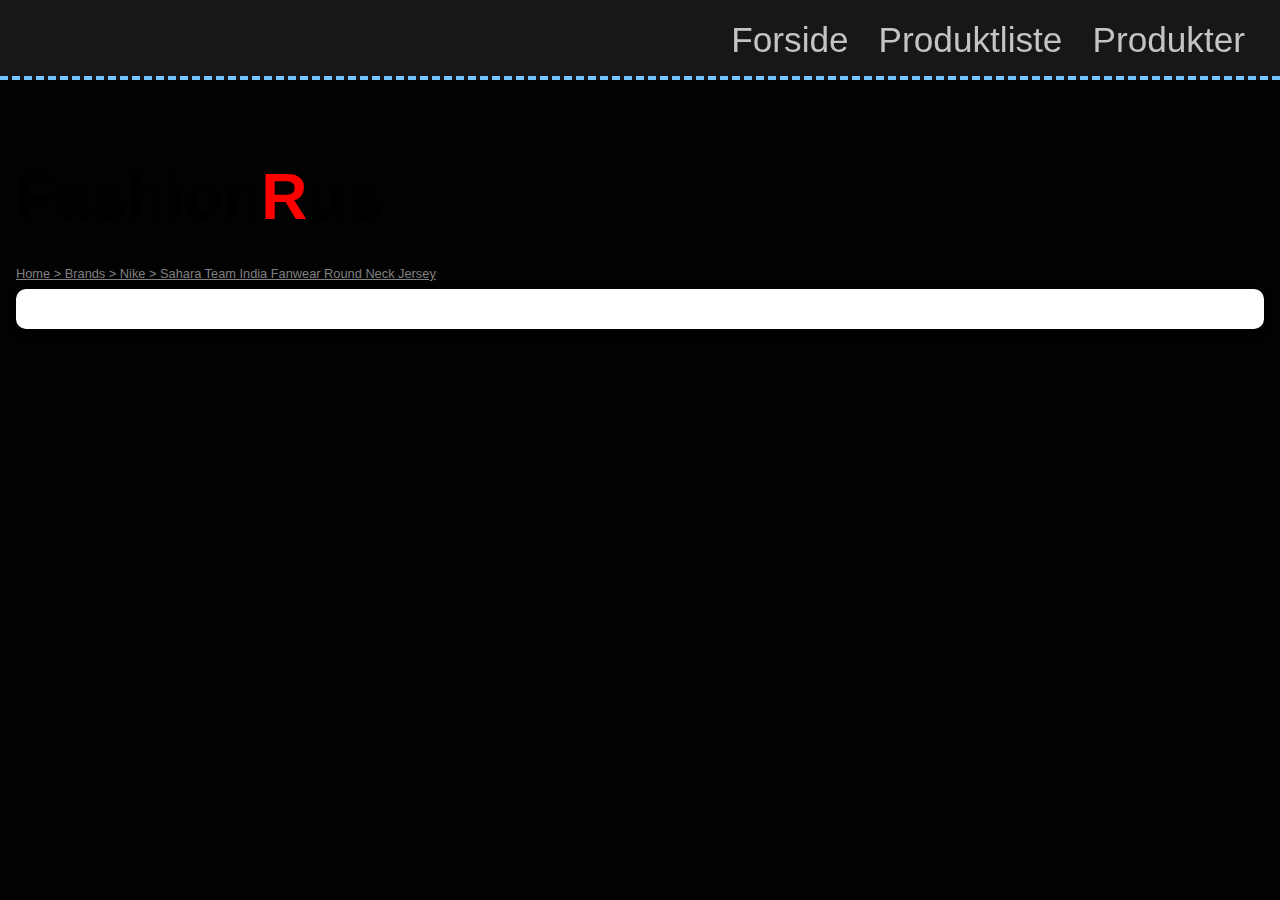
==== product.html @ ae84ade5 "init" ====
<!DOCTYPE html>
<html lang="da">

<head>
    <meta charset="UTF-8">
    <meta name="viewport" content="width=device-width, initial-scale=1.0">

    <title>Produkter</title>

    <link rel="stylesheet" href="style.css">
    <script src="./produkt.js" defer></script>
</head>

<bo <header>
    <nav>
        <ul class="menu">
            <li><a href="index.html">Forside</a></li>
            <li><a href="productlist.html">Produktliste</a></li>
            <li><a href="product.html">Produkter</a></li>
        </ul>
        <div class="burger">
            <div class="line"></div>
            <div class="line"></div>
            <div class="line"></div>
        </div>
    </nav>
    </header>
    <main>
        <h1 class="logo">Fashion<span class="red">R</span>us</h1>
        <p class="brødkrumme">Home > Brands > Nike > Sahara Team India Fanwear Round Neck Jersey</p>
        <div class="product_container">

        </div>

    </main>
    <footer></footer>

    <script src="script.js"></script>
    <script src="product.js"></script>

    </body>

</html>
---- style.css ----
* {
  margin: 0;
  padding: 0;
  box-sizing: border-box;
}

img {
  width: 100%;
  height: auto;
  display: block;
  border-radius: 2%;
}

/* Generelt */

h2 {
  margin-bottom: 1rem;
}

h3,
p {
  margin-bottom: 0.5rem;
}

body {
  font-family: Arial, Helvetica, sans-serif;
  background-color: #020202; /* Lys neutral baggrund */
}

main {
  padding-top: 10rem;
  padding-left: 1rem;
  padding-right: 1rem;
}

/* Standard farve for a-tag i header */
.header a {
  color: white;
  text-decoration: none;
  transition: color 0.3s ease; /* Smooth transition */
}

/* Farve når du scroller ned */
.scrolled a {
  color: black;
}

nav {
  border-bottom: 4px dashed rgb(113, 198, 255);
  position: fixed; /* Fikseret øverst */
  top: 0;
  left: 0;
  height: 5rem;
  width: 100%;
  padding: 20px; /* Juster padding efter behov */
  background: rgba(223, 219, 219, 0.1); /* Sort med 50% gennemsigtighed */
  backdrop-filter: blur(5px); /* Blur-effekt */
  -webkit-backdrop-filter: blur(10px); /* For Safari */
  z-index: 1000; /* Sørger for, at headeren er ovenpå indholdet */
}

/* menu */
.menu a {
  position: relative;
  display: inline-block; /* Sørger for, at linjen kun dækker teksten */
  text-decoration: none;
}

.menu a::after {
  /* Hover-effekt designet med hjælp fra ChatGPT.
   Udviklet i samarbejde med AI for at forbedre brugeroplevelsen.
*/
  content: "";
  position: absolute;
  width: 0;
  height: 2px;
  background-color: #090909; /* Farven på linjen */
  left: 0;
  bottom: 0;
  transition: width 0.3s ease-in-out;
}

.menu a:hover::after {
  width: 100%; /* Linjen dækker kun ordet på hover */
}

.menu {
  list-style: none; /* Fjern punkttegn */
  display: flex; /* Laver en vandret menu */
  justify-content: right; /* Centrerer menuen */
}

.menu li {
  margin: 0 15px; /* Afstand mellem menupunkter */
}

.menu a {
  text-decoration: none;
  color: rgb(196, 196, 196);
  font-size: 2.2rem;
  font-weight: normal;
  transition: color 0.3s ease;
}

.burger {
  display: none;
  width: 30px;
  height: 20px;
  cursor: pointer;
  z-index: 101; /* Sørg for, at burger-menuen er foran */
  position: absolute; /* Fikserer den relative position */
  right: 20px; /* Placér burger-menuen 20px fra højre kant */
  top: 30px; /* Placér burger-menuen 35px fra toppen */
}

.burger .line {
  width: 100%;
  height: 2px;
  background-color: white;
  margin-bottom: 5px;
  transition: 0.2s linear;
}

@media screen and (max-width: 600px) {
  .menu {
    display: none;
  }

  .burger {
    display: block;
  }

  .burger.active .line:nth-child(1) {
    transform: rotate(45deg) translate(5px, 5px);
  }

  .burger.active .line:nth-child(2) {
    opacity: 0;
  }

  .burger.active .line:nth-child(3) {
    transform: rotate(-45deg) translate(5px, -5px);
  }

  nav.active .menu {
    display: block;
    background-color: #0554af;
    position: absolute;
    top: 60px;
    right: 0;
    width: 100%;
    box-shadow: 0 10px 10px rgba(0, 0, 0, 0.1);
    z-index: 1;
  }

  nav.active .menu li {
    margin: 10px 20px;
    text-align: right; /* Justerer hver liste til højre */
    padding: 10px;
  }

  nav.active .menu a {
    font-size: 1rem;
  }
}

/* Forside */
h1 {
  margin-bottom: 1rem;
}

.category_list_container {
  display: grid;
  grid-template-columns: 1fr;
  gap: 10px;
}

.category a {
  background-color: #0554af;
  padding: 15px;
  border-radius: 5px;
  display: flex; /* Brug flexbox til centrering */
  align-items: center; /* Centrér vertikalt */
  text-decoration: none;
  color: white;
  font-weight: normal;
  font-size: 1rem;
}

.category a:hover {
  background-color: #02244a; /* Ændrer baggrundsfarven ved hover */
  transform: scale(1.02); /* Lidt zoom-effekt ved hover */
  border-radius: 5px;
}

/* Produktliste */

button {
  background-color: #0554af;
  padding: 10px 20px; /* Justeret padding så det matcher */
  border-radius: 5px;
  align-items: center;
  text-decoration: none;
  color: white;
  font-weight: normal;
  font-size: 1rem;
  border: none; /* Fjern standard kant */
  cursor: pointer; /* Gør det tydeligt, at det er en klikbar knap */
  transition: background-color 0.3s ease, transform 0.2s ease;
  margin-bottom: 1rem;
}

button:hover {
  background-color: #02244a; /* Ændrer baggrundsfarven ved hover */
  transform: scale(1.02); /* Lidt zoom-effekt ved hover */
}

button a:hover {
  background-color: transparent; /* Sørger for, at baggrundsfarven forbliver */
  transform: none; /* Undgår dobbelt skalering */
}

.grey {
  color: grey;
}

.logo {
  font-size: 3rem;
}
.red {
  color: red;
}

.read_more {
  color: rgb(43, 43, 43);
  text-decoration: underline;
}

.card {
  padding: 10px;
  grid-row: span 5;
  display: grid;
  grid-template-rows: subgrid;
  position: relative;
  background: white;
  border-radius: 10px;
  box-shadow: 0 4px 12px rgba(0, 0, 0, 0.1);
  gap: 5px;
  margin-bottom: 1rem;
}

.discount {
  position: absolute;
  bottom: 0%;
  right: 0%;
  background-color: lightgreen;
  padding: 10px;
  border-radius: 3%;
  box-shadow: 1px 1px 7px rgba(0, 0, 0, 0.3); /* Ydre skygge */
  visibility: hidden;
}

.product_info {
  position: relative;
}

.discount_produkt {
  position: absolute;
  bottom: 0%;
  right: 0%;
  background-color: lightgreen;
  padding: 10px;
  border-radius: 3%;
  box-shadow: 2px 2px 10px rgba(0, 0, 0, 0.3); /* Ydre skygge */
}

.soldout {
  position: absolute;
  top: 0%;
  left: 0%;
  background-color: grey;
  padding: 10px;
  color: white;
  border-radius: 3%;
  box-shadow: 5px 5px 15px rgba(0, 0, 0, 0.3); /* Ydre skygge */
  visibility: hidden;
}

.isOnSale {
  visibility: visible;
}

.isSoldOut {
  visibility: visible;
}

.soldout-img {
  filter: grayscale(100%);
}

/* product */
.product_container {
  gap: 20px;
  padding: 20px;
  background: white;
  border-radius: 10px;
  box-shadow: 0 4px 12px rgba(0, 0, 0, 0.1);
}

.product_purchase {
  gap: 10px;
  padding: 30px;
  background-color: #0554af; /* Mørkeblå baggrund for kontrast */
  color: white;
  border-radius: 10px;
}

.btn {
  background-color: #ff6f00;
  text-align: center;
  border-radius: 30px;
  color: white;
  padding: 10px;
  font-size: 1rem;
  font-weight: bold;
  cursor: pointer;
  width: 50%;
  margin-top: 1rem;
}

.btn:hover {
  background-color: #000000;
}

/* Styling af dropdown-menuen */
select {
  padding: 10px;
  font-size: 1rem;
  border-radius: 5px;
  border: 1px solid #ccc;
  cursor: pointer;
}

.indryk {
  text-indent: 20px;
}

.strik {
  text-decoration: line-through; /* Gennemstreger teksten */
  color: grey; /* Gør den grå */
}

.lagerstatus {
  text-indent: 20px;
  color: green;
  font-weight: bold;
}

.brødkrumme {
  color: grey;
  font-size: 0.8rem;
  text-decoration: underline;
}

@media (min-width: 600px) {
  .category_list_container {
    display: grid;
    grid-template-columns: 1fr 1fr 1fr;
    gap: 20px;
  }

  .logo {
    font-size: 3rem;
    margin-bottom: 2rem;
  }
  .product_list_container {
    display: grid;
    grid-template-columns: 1fr 1fr 1fr;
    grid-template-rows: auto auto;
    gap: 20px;
  }
  .discount {
    bottom: 0;
    right: 0;
    padding: 5px;
  }
  .soldout {
    top: 0%;
    left: 0%;
    padding: 5px;
  }

  /* Product */

  /* Layout for produktcontainer */
  .product_container {
    display: grid;
    grid-template-columns: 2fr 2fr 1fr;
  }

  /* Styling af produktinfo */
  .product_info {
    display: flex;
    flex-direction: column;
    justify-content: center;
    gap: 5px;
    padding: 20px;
    position: relative;
  }

  /* Styling af køb-sektion med en fremhævet baggrund */
  .product_purchase {
    display: flex;
    flex-direction: column;
    justify-content: center;
  }

  /* Knap tilføjet til kurv */
  .btn {
    padding: 10px;
    font-size: 1.2rem;
    width: 100%;
  }
  .lagerstatus {
    font-size: 1.5rem;
  }
  .discount_produkt {
    bottom: 10%;
    right: 10%;
    padding: 15px;
    position: absolute;
  }

  .lagerstatus {
    font-size: 1.2rem;
  }

  button {
    padding: 10px 30px; /* Justeret padding så det matcher */
    border-radius: 5px;
    font-size: 1.2rem;
    margin-bottom: 1.5rem;
  }

  .category a {
    padding: 40px;
    font-size: 1.2rem;
  }

  .category a:hover {
    background-color: #02244a; /* Ændrer baggrundsfarven ved hover */
    transform: scale(1.02); /* Lidt zoom-effekt ved hover */
    border-radius: 5px;
  }
}
@media (min-width: 1000px) {
  /* Generel tekststyling */

  h1 {
    font-size: 2rem;
  }
  h2 {
    font-size: 1.4rem;
  }

  h3 {
    font-size: 1.2rem;
    margin-bottom: 5px;
  }
  /* productlist */
  .product_list_container {
    display: grid;
    grid-template-columns: 1fr 1fr 1fr 1fr;
    grid-template-rows: auto 5;
    gap: 20px;
  }

  .discount {
    position: absolute;
    bottom: 0;
    right: 0;
    background-color: lightgreen;
    padding: 15px;
    visibility: hidden;
  }

  .soldout {
    position: absolute;
    top: 0;
    left: 0;
    background-color: grey;
    padding: 20px;
    color: white;
    visibility: hidden;
  }

  .tilbud {
    visibility: hidden;
  }

  .discount_produkt {
    bottom: 19%;
    right: 21%;
    padding: 30px;
    position: absolute;
    font-size: 2rem;
    visibility: hidden;
  }

  .soldout2 {
    color: red; /* Rød farve for udsolgt */
    font-weight: bold;
  }

  .in-stock {
    color: green; /* Grøn farve for på lager */
    font-weight: bold;
  }

  .isOnSale {
    visibility: visible;
  }

  .isSoldOut {
    visibility: visible;
  }

  /* Product */

  /* Layout for produktcontainer */
  .product_container {
    display: grid;
    grid-template-columns: 2fr 2fr 1fr;
  }

  /* Styling af produktinfo */
  .product_info {
    display: flex;
    flex-direction: column;
    justify-content: center;
    gap: 5px;
    padding: 20px;
    position: relative;
  }

  /* Styling af køb-sektion med en fremhævet baggrund */
  .product_purchase {
    display: flex;
    flex-direction: column;
    justify-content: center;
  }

  /* Knap tilføjet til kurv */
  .btn {
    padding: 10px;
    font-size: 1.2rem;
    width: 100%;
  }
  .lagerstatus {
    font-size: 1.5rem;
  }

  .logo {
    font-size: 4rem;
  }
}
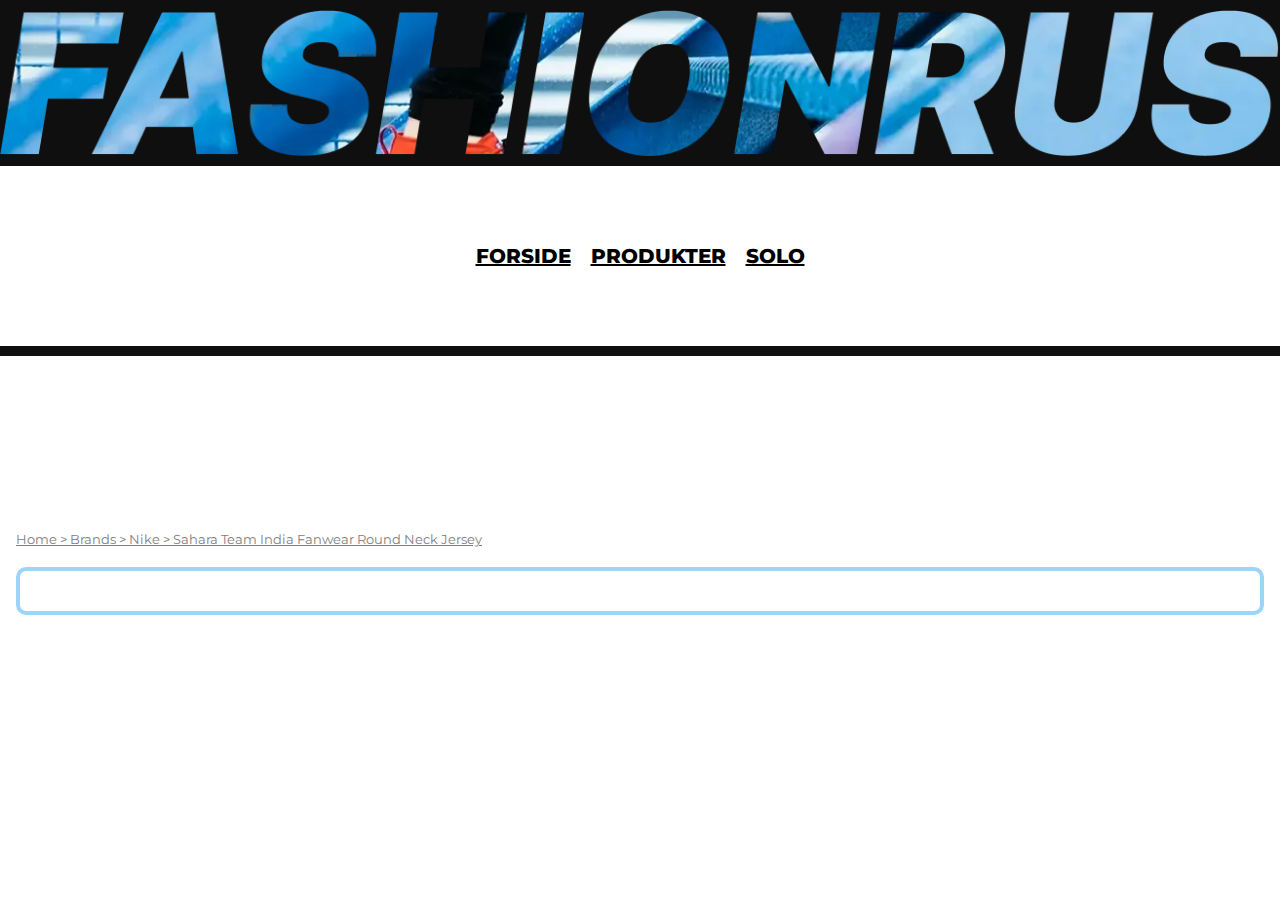
==== commit 1e805deb: "final-cb" ====
--- a/product.html
+++ b/product.html
@@ -4,29 +4,36 @@
 <head>
     <meta charset="UTF-8">
     <meta name="viewport" content="width=device-width, initial-scale=1.0">
+    <title>Produkter</title>
+    <link rel="stylesheet" href="style.css">
+    <link rel="preconnect" href="https://fonts.googleapis.com">
+    <link rel="preconnect" href="https://fonts.gstatic.com" crossorigin>
+    <link href="https://fonts.googleapis.com/css2?family=Montserrat:ital,wght@0,100..900;1,100..900&display=swap"
+        rel="stylesheet">
 
-    <title>Produkter</title>
-
-    <link rel="stylesheet" href="style.css">
-    <script src="./produkt.js" defer></script>
 </head>
 
-<bo <header>
-    <nav>
-        <ul class="menu">
-            <li><a href="index.html">Forside</a></li>
-            <li><a href="productlist.html">Produktliste</a></li>
-            <li><a href="product.html">Produkter</a></li>
-        </ul>
-        <div class="burger">
-            <div class="line"></div>
-            <div class="line"></div>
-            <div class="line"></div>
-        </div>
-    </nav>
+<body>
+
+    <header>
+        <img src="fashionrus_logo.webp" alt="logo">
+        <nav>
+            <ul class="menu">
+                <li><a href="index.html">FORSIDE</a></li>
+                <li><a href="productlist.html">PRODUKTER</a></li>
+                <li><a href="product.html">SOLO</a></li>
+            </ul>
+            <div class="burger">
+                <div class="line"></div>
+                <div class="line"></div>
+                <div class="line"></div>
+            </div>
+        </nav>
     </header>
+
+
     <main>
-        <h1 class="logo">Fashion<span class="red">R</span>us</h1>
+
         <p class="brødkrumme">Home > Brands > Nike > Sahara Team India Fanwear Round Neck Jersey</p>
         <div class="product_container">
 
@@ -38,6 +45,6 @@
     <script src="script.js"></script>
     <script src="product.js"></script>
 
-    </body>
+</body>
 
 </html>--- a/style.css
+++ b/style.css
@@ -1,3 +1,4 @@
+/* -------------------- Global styles -------------------*/
 * {
   margin: 0;
   padding: 0;
@@ -8,217 +9,198 @@
   width: 100%;
   height: auto;
   display: block;
-  border-radius: 2%;
-}
-
-/* Generelt */
-
-h2 {
-  margin-bottom: 1rem;
-}
-
-h3,
-p {
-  margin-bottom: 0.5rem;
+}
+
+:root {
+  /* Farver */
+  --primary-color: #1a1a1a;
+  --secondary-color: #fb4524;
+  --background-color: white;
+
+  --accent-color-01: #ada4d9;
+  --accent-color-02: #9cd5f8;
+  --accent-color-03: #0064b8;
+}
+
+.montserrat {
+  font-family: "Montserrat", serif;
+}
+
+h1 {
+  font-size: 3.2rem;
 }
 
 body {
-  font-family: Arial, Helvetica, sans-serif;
-  background-color: #020202; /* Lys neutral baggrund */
-}
-
-main {
-  padding-top: 10rem;
-  padding-left: 1rem;
-  padding-right: 1rem;
-}
-
-/* Standard farve for a-tag i header */
-.header a {
-  color: white;
-  text-decoration: none;
-  transition: color 0.3s ease; /* Smooth transition */
-}
-
-/* Farve når du scroller ned */
-.scrolled a {
-  color: black;
+  font-family: "Montserrat", serif;
+  background-color: var(--background-color);
+  color: var(--primary-color);
+}
+
+/* ------------------------------ Header & menu ------------------ */
+header {
+  width: 100%;
+  background-color: #0f0f0f;
+  display: flex;
+  flex-direction: column;
+  align-items: center;
+  padding: 10px 0;
+  position: relative;
+  transition: color 0.3s ease;
+}
+
+header img {
+  padding-bottom: 10px;
 }
 
 nav {
-  border-bottom: 4px dashed rgb(113, 198, 255);
-  position: fixed; /* Fikseret øverst */
-  top: 0;
-  left: 0;
-  height: 5rem;
   width: 100%;
-  padding: 20px; /* Juster padding efter behov */
-  background: rgba(223, 219, 219, 0.1); /* Sort med 50% gennemsigtighed */
-  backdrop-filter: blur(5px); /* Blur-effekt */
-  -webkit-backdrop-filter: blur(10px); /* For Safari */
-  z-index: 1000; /* Sørger for, at headeren er ovenpå indholdet */
-}
-
-/* menu */
-.menu a {
   position: relative;
-  display: inline-block; /* Sørger for, at linjen kun dækker teksten */
-  text-decoration: none;
-}
-
-.menu a::after {
-  /* Hover-effekt designet med hjælp fra ChatGPT.
-   Udviklet i samarbejde med AI for at forbedre brugeroplevelsen.
-*/
-  content: "";
+}
+
+/* Burger menu */
+.burger {
+  margin-top: 20px;
+  display: flex;
+  flex-direction: column;
+  justify-content: space-between;
+  width: 30px;
+  height: 25px;
+  cursor: pointer;
   position: absolute;
-  width: 0;
-  height: 2px;
-  background-color: #090909; /* Farven på linjen */
-  left: 0;
-  bottom: 0;
-  transition: width 0.3s ease-in-out;
-}
-
-.menu a:hover::after {
-  width: 100%; /* Linjen dækker kun ordet på hover */
-}
-
-.menu {
-  list-style: none; /* Fjern punkttegn */
-  display: flex; /* Laver en vandret menu */
-  justify-content: right; /* Centrerer menuen */
-}
-
-.menu li {
-  margin: 0 15px; /* Afstand mellem menupunkter */
-}
-
-.menu a {
-  text-decoration: none;
-  color: rgb(196, 196, 196);
-  font-size: 2.2rem;
-  font-weight: normal;
-  transition: color 0.3s ease;
-}
-
-.burger {
-  display: none;
-  width: 30px;
-  height: 20px;
-  cursor: pointer;
-  z-index: 101; /* Sørg for, at burger-menuen er foran */
-  position: absolute; /* Fikserer den relative position */
-  right: 20px; /* Placér burger-menuen 20px fra højre kant */
-  top: 30px; /* Placér burger-menuen 35px fra toppen */
+  top: 10px;
+  right: 20px;
 }
 
 .burger .line {
   width: 100%;
-  height: 2px;
+  height: 3px;
+  background-color: black;
+}
+
+/* Menu */
+.menu {
+  list-style: none;
+  display: none;
+  flex-direction: column;
   background-color: white;
-  margin-bottom: 5px;
-  transition: 0.2s linear;
-}
-
-@media screen and (max-width: 600px) {
+  width: 100%;
+  position: absolute;
+  height: 20vh;
+  left: 0;
+  text-align: center;
+}
+
+.menu li {
+  margin: 10px;
+}
+
+.menu li a {
+  position: relative;
+  display: inline-block;
+  text-decoration: none;
+  text-decoration: underline;
+  color: black;
+  font-size: 20px;
+  font-weight: 800;
+}
+
+.menu li a:hover {
+  font-style: italic;
+}
+
+.menu.active {
+  display: flex;
+}
+
+@media (min-width: 768px) {
+  .burger {
+    display: none;
+  }
+
   .menu {
-    display: none;
-  }
-
-  .burger {
-    display: block;
-  }
-
-  .burger.active .line:nth-child(1) {
-    transform: rotate(45deg) translate(5px, 5px);
-  }
-
-  .burger.active .line:nth-child(2) {
-    opacity: 0;
-  }
-
-  .burger.active .line:nth-child(3) {
-    transform: rotate(-45deg) translate(5px, -5px);
-  }
-
-  nav.active .menu {
-    display: block;
-    background-color: #0554af;
-    position: absolute;
-    top: 60px;
-    right: 0;
-    width: 100%;
-    box-shadow: 0 10px 10px rgba(0, 0, 0, 0.1);
-    z-index: 1;
-  }
-
-  nav.active .menu li {
-    margin: 10px 20px;
-    text-align: right; /* Justerer hver liste til højre */
-    padding: 10px;
-  }
-
-  nav.active .menu a {
-    font-size: 1rem;
-  }
-}
-
-/* Forside */
+    display: flex;
+    align-items: center;
+    flex-direction: row;
+    justify-content: center;
+    position: static;
+  }
+
+  .menu li {
+    padding: 10px 0;
+  }
+}
+/* ------- ------------------------- FORSIDE */
+
+main {
+  margin-top: 10rem;
+  padding: 1rem;
+}
+
 h1 {
+  display: flex;
+  justify-content: center;
   margin-bottom: 1rem;
+  text-transform: uppercase;
+  font-style: italic;
+  /* font-size: 64px; */
 }
 
 .category_list_container {
   display: grid;
-  grid-template-columns: 1fr;
+  grid-template-columns: 1fr 1fr;
   gap: 10px;
 }
 
 .category a {
-  background-color: #0554af;
+  text-decoration: underline;
+  background-color: var(--accent-color-02);
   padding: 15px;
-  border-radius: 5px;
-  display: flex; /* Brug flexbox til centrering */
-  align-items: center; /* Centrér vertikalt */
-  text-decoration: none;
-  color: white;
-  font-weight: normal;
-  font-size: 1rem;
+  border-radius: 30px;
+  display: flex;
+  justify-content: center;
+  align-items: center;
+  color: var(--primary-color);
+  font-size: 20px;
+  font-weight: 800;
+  text-transform: uppercase;
 }
 
 .category a:hover {
-  background-color: #02244a; /* Ændrer baggrundsfarven ved hover */
   transform: scale(1.02); /* Lidt zoom-effekt ved hover */
-  border-radius: 5px;
-}
-
-/* Produktliste */
+}
+
+/* Produktliste site ------------ */
+
+.button_container {
+  display: flex;
+  justify-content: center;
+}
 
 button {
-  background-color: #0554af;
-  padding: 10px 20px; /* Justeret padding så det matcher */
-  border-radius: 5px;
+  background-color: var(--accent-color-01);
+  text-transform: uppercase;
+  text-decoration: underline;
+  padding: 10px 30px;
+  border-radius: 35px;
   align-items: center;
-  text-decoration: none;
-  color: white;
-  font-weight: normal;
-  font-size: 1rem;
-  border: none; /* Fjern standard kant */
-  cursor: pointer; /* Gør det tydeligt, at det er en klikbar knap */
-  transition: background-color 0.3s ease, transform 0.2s ease;
+  color: var(--primary-color);
+  font-weight: 900;
+  font-size: 0.9rem;
+  border: 2px solid var(--accent-color-01);
+  cursor: pointer;
+  transition: background-color 0.3s ease, transform 0.2s ease, color 0.3s ease;
   margin-bottom: 1rem;
+  gap: 10px;
 }
 
 button:hover {
-  background-color: #02244a; /* Ændrer baggrundsfarven ved hover */
-  transform: scale(1.02); /* Lidt zoom-effekt ved hover */
-}
-
-button a:hover {
-  background-color: transparent; /* Sørger for, at baggrundsfarven forbliver */
-  transform: none; /* Undgår dobbelt skalering */
-}
+  transform: scale(1.02);
+}
+
+/* button a:hover {
+  background-color: transparent; 
+  transform: none; 
+} */
 
 .grey {
   color: grey;
@@ -228,12 +210,20 @@
   font-size: 3rem;
 }
 .red {
-  color: red;
+  color: var(--secondary-color);
 }
 
 .read_more {
-  color: rgb(43, 43, 43);
+  margin-top: 10px;
+  color: var(--primary-color);
+  font-weight: 800;
   text-decoration: underline;
+  text-transform: uppercase;
+  font-style: italic;
+}
+
+.read_more:hover {
+  transform: scale(1.01);
 }
 
 .card {
@@ -244,20 +234,19 @@
   position: relative;
   background: white;
   border-radius: 10px;
-  box-shadow: 0 4px 12px rgba(0, 0, 0, 0.1);
+  border: 3px solid var(--accent-color-02);
   gap: 5px;
   margin-bottom: 1rem;
 }
 
 .discount {
   position: absolute;
-  bottom: 0%;
-  right: 0%;
-  background-color: lightgreen;
-  padding: 10px;
-  border-radius: 3%;
-  box-shadow: 1px 1px 7px rgba(0, 0, 0, 0.3); /* Ydre skygge */
+  font-weight: 600;
+  color: var(--secondary-color);
+  bottom: 10%;
+  right: 10%;
   visibility: hidden;
+  border-radius: 10px;
 }
 
 .product_info {
@@ -266,24 +255,27 @@
 
 .discount_produkt {
   position: absolute;
-  bottom: 0%;
+  bottom: 10%;
   right: 0%;
-  background-color: lightgreen;
-  padding: 10px;
-  border-radius: 3%;
-  box-shadow: 2px 2px 10px rgba(0, 0, 0, 0.3); /* Ydre skygge */
 }
 
 .soldout {
+  text-transform: uppercase;
   position: absolute;
-  top: 0%;
-  left: 0%;
-  background-color: grey;
-  padding: 10px;
+  top: 40%;
+  left: 50%;
+  transform: translate(-50%, -50%);
+  background-color: rgb(3, 3, 3);
+  padding: 20px;
   color: white;
-  border-radius: 3%;
-  box-shadow: 5px 5px 15px rgba(0, 0, 0, 0.3); /* Ydre skygge */
+  border-radius: 10%;
+  font-size: 16px;
   visibility: hidden;
+}
+
+.soldout-img {
+  filter: blur(50px);
+  /* opacity: 0.3;  */
 }
 
 .isOnSale {
@@ -294,25 +286,26 @@
   visibility: visible;
 }
 
-.soldout-img {
-  filter: grayscale(100%);
-}
-
-/* product */
+/* SOLO PRODUKT --------------------------------------- */
+
 .product_container {
+  margin-top: 20px;
+  display: grid;
+  grid-template-columns: 1fr;
   gap: 20px;
   padding: 20px;
   background: white;
   border-radius: 10px;
-  box-shadow: 0 4px 12px rgba(0, 0, 0, 0.1);
+  border: 4px solid var(--accent-color-02);
 }
 
 .product_purchase {
   gap: 10px;
   padding: 30px;
-  background-color: #0554af; /* Mørkeblå baggrund for kontrast */
+  background-color: var(--accent-color-01);
   color: white;
   border-radius: 10px;
+  line-height: 150%;
 }
 
 .btn {
@@ -362,37 +355,32 @@
   text-decoration: underline;
 }
 
+/* --------- ------------------------- Media query */
+
 @media (min-width: 600px) {
-  .category_list_container {
+  .category_list_container /* kategorier */ {
     display: grid;
     grid-template-columns: 1fr 1fr 1fr;
     gap: 20px;
   }
 
-  .logo {
-    font-size: 3rem;
-    margin-bottom: 2rem;
-  }
-  .product_list_container {
+  .product_list_container /* produktliste */ {
     display: grid;
     grid-template-columns: 1fr 1fr 1fr;
     grid-template-rows: auto auto;
     gap: 20px;
   }
+
   .discount {
+    /* Forstår ikke denne */
     bottom: 0;
     right: 0;
     padding: 5px;
   }
-  .soldout {
-    top: 0%;
-    left: 0%;
-    padding: 5px;
-  }
 
   /* Product */
 
-  /* Layout for produktcontainer */
+  /* Layout for produktcontainer - solo produktet */
   .product_container {
     display: grid;
     grid-template-columns: 2fr 2fr 1fr;
@@ -424,6 +412,7 @@
   .lagerstatus {
     font-size: 1.5rem;
   }
+
   .discount_produkt {
     bottom: 10%;
     right: 10%;
@@ -435,56 +424,43 @@
     font-size: 1.2rem;
   }
 
-  button {
-    padding: 10px 30px; /* Justeret padding så det matcher */
-    border-radius: 5px;
-    font-size: 1.2rem;
-    margin-bottom: 1.5rem;
-  }
-
-  .category a {
+  /* .category a {
     padding: 40px;
     font-size: 1.2rem;
-  }
-
-  .category a:hover {
-    background-color: #02244a; /* Ændrer baggrundsfarven ved hover */
-    transform: scale(1.02); /* Lidt zoom-effekt ved hover */
-    border-radius: 5px;
-  }
-}
+  } */
+}
+
+/* Media query */
+
 @media (min-width: 1000px) {
   /* Generel tekststyling */
 
   h1 {
-    font-size: 2rem;
+    font-size: 6rem;
   }
   h2 {
     font-size: 1.4rem;
+    padding: 10px;
   }
 
   h3 {
     font-size: 1.2rem;
     margin-bottom: 5px;
-  }
-  /* productlist */
-  .product_list_container {
-    display: grid;
-    grid-template-columns: 1fr 1fr 1fr 1fr;
-    grid-template-rows: auto 5;
-    gap: 20px;
-  }
-
-  .discount {
+    line-height: 1.6rem;
+  }
+
+  /* productlist -------- */
+
+  /* .discount {
     position: absolute;
     bottom: 0;
     right: 0;
     background-color: lightgreen;
     padding: 15px;
     visibility: hidden;
-  }
-
-  .soldout {
+  } */
+
+  /* .soldout {
     position: absolute;
     top: 0;
     left: 0;
@@ -492,7 +468,7 @@
     padding: 20px;
     color: white;
     visibility: hidden;
-  }
+  } */
 
   .tilbud {
     visibility: hidden;
@@ -508,7 +484,7 @@
   }
 
   .soldout2 {
-    color: red; /* Rød farve for udsolgt */
+    color: rgb(198, 194, 194);
     font-weight: bold;
   }
 
@@ -525,20 +501,14 @@
     visibility: visible;
   }
 
-  /* Product */
-
-  /* Layout for produktcontainer */
-  .product_container {
-    display: grid;
-    grid-template-columns: 2fr 2fr 1fr;
-  }
+  /* Productlist - product  */
 
   /* Styling af produktinfo */
   .product_info {
     display: flex;
     flex-direction: column;
     justify-content: center;
-    gap: 5px;
+    gap: 15px;
     padding: 20px;
     position: relative;
   }
@@ -559,8 +529,4 @@
   .lagerstatus {
     font-size: 1.5rem;
   }
-
-  .logo {
-    font-size: 4rem;
-  }
-}
+}
